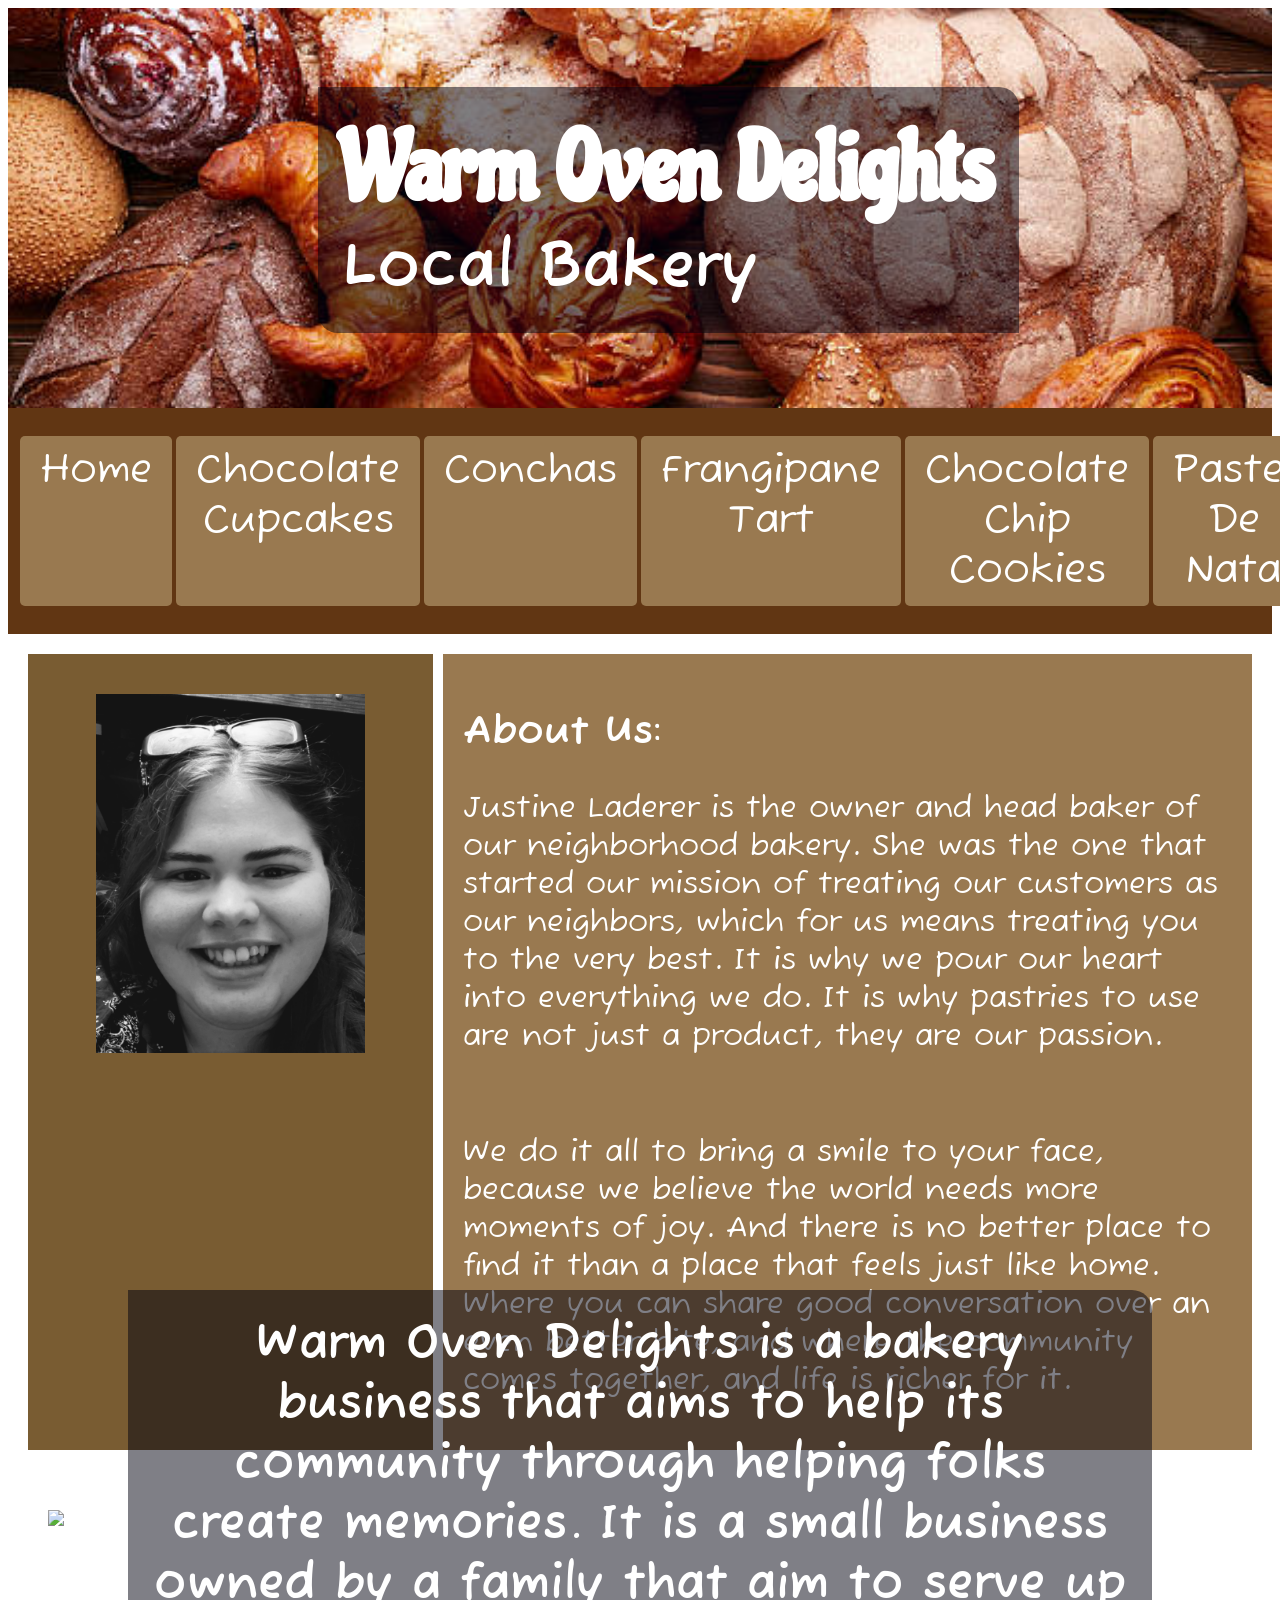
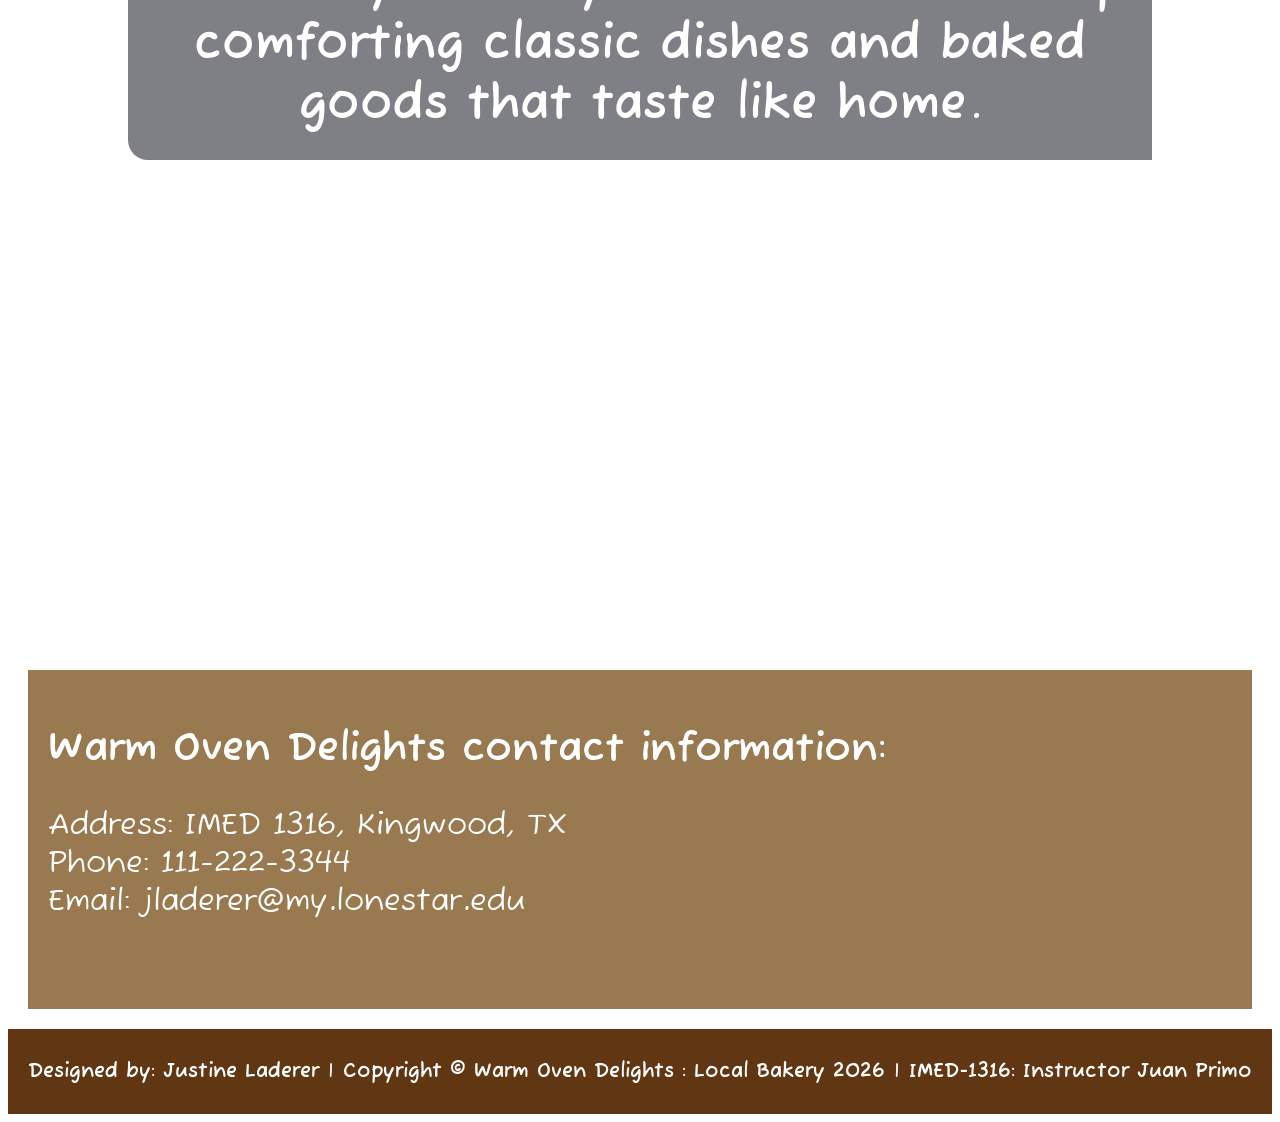
==== Assignment12_ExternalSite/about.html @ e3a451fb "Add files via upload" ====
<!DOCTYPE html>
<html lang="en">
<head>
    <!--Justine Laderer 7476185-->
    <meta charset="UTF-8">
    <meta name="viewport" content="width=device-width, initial-scale=1.0">
    <link rel="stylesheet" href="aboutstyle.css">
    <title>About Us</title>
</head>
<body>
    <header>
        <h1>Warm Oven Delights <span>Local Bakery</span></h1>
    </header>
    <nav>
        <ul>
            <li><a href="index.html">Home</a></li>
            <li><a href="cupcakes.html">Chocolate Cupcakes</a></li>
            <li><a href="conchas.html">Conchas</a></li>
            <li><a href="tart.html">Frangipane Tart</a></li>
            <li><a href="cookies.html">Chocolate Chip Cookies</a></li>
            <li><a href="pasteldenata.html">Pastel De Nata</a></li>
            <li><a href="danish.html">Danish</a></li>
            <li><a href="faq.html">FAQ</a></li>
            <li><a href="about.html">About Us</a></li>
        </ul>
    </nav>
<main>
    <section>
        <p><img src="Graphics/Justine.jpg" alt="Owner"></p>
    </section>
    <section>
        <h2>About Us:</h2>
        <p>
            Justine Laderer is the owner and head baker of our neighborhood bakery.
            She was the one that started our mission of treating our customers as our neighbors, which for us means treating you to the very best.
            It is why we pour our heart into everything we do.
            It is why pastries to use are not just a product, they are our passion.
        </p><br>
        <p>
            We do it all to bring a smile to your face, because we believe the world needs more moments of joy.
            And there is no better place to find it than a place that feels just like home.
            Where you can share good conversation over an even better bite, and where the community comes together, and life is richer for it.
        </p>
    </section>
    <section>
        <h2>
            Warm Oven Delights is a bakery business that aims to help its community through helping folks create memories.
            It is a small business owned by a family that aim to serve up comforting classic dishes and baked goods that taste like home.
        </h2>
        <p><img src="Graphics/Bakery2.png" alt="Bakery"></p>
    </section>
    <section>
        <h2>
            Warm Oven Delights contact information:
        </h2>
        <pre>
Address: IMED 1316, Kingwood, TX
Phone: 111-222-3344
Email: jladerer@my.lonestar.edu
        </pre>
    </section>
</main>
<footer>
        <p>Designed by: Justine Laderer | Copyright © Warm Oven Delights : Local Bakery 2026 | IMED-1316: Instructor Juan Primo</p>
    </footer>
</body>
</html>
---- Assignment12_ExternalSite/aboutstyle.css ----
/* Justine Laderer 7476185 */

@import url('https://fonts.googleapis.com/css2?family=Chicle&display=swap');
@import url('https://fonts.googleapis.com/css2?family=Fuzzy+Bubbles:wght@400;700&display=swap');

*{
    box-sizing: border-box;
}

header{
    background-image: url(Graphics/bakedgoods.jpg);
    padding: 15px;
    height: 400px;
    background-position: center;
    background-size: cover;
    position: relative;
}

header h1{
    color: #FFFFFF;
    font-family: 'Chicle', cursive;    
    font-size: 6rem;
    position: absolute;
    right: 20%;
    background: rgba(0, 0, 15, 0.5);
    padding: 25px;
    border-radius:0% 20px;
}

h1 span{
    font-family: "Fuzzy Bubbles", sans-serif;
    display: block;
    font-size: 4rem;
    color: #FFFFFF;
}

nav{
    background: #613613;
    padding: 10px;
}

nav ul{
    list-style-type: none;
    padding: 0;
    display: flex;
    justify-content: space-between;
}

nav ul li{
    margin: 2px;
}

nav ul li a{
    text-decoration: none;
    background: #997950;
    color: #FFFFFF;
    padding: 10px 20px;
    display: block;
    border-radius: 5px;
    font-size: 40px;
    font-family: "Fuzzy Bubbles", sans-serif;
    height: 100%;
    text-align: center;
}

nav ul li a:hover{
    background: #C5C6C7;
    color: #000000;
}

main{
    display: flex;
    flex-flow: row wrap;
    justify-content: space-around;
    padding: 20px;
}

main{
    display: grid;
    grid-template-columns: 4fr 8fr;
    grid-template-rows: auto;
    grid-template-areas: 
    "section1 section2"
    "section3 section3"
    "section4 section4";
    gap: 10px;
}

/* section 1 */
section:nth-of-type(1) {
    grid-area: section1;
    background-color: #795C32;
    padding: 10px;
}

section:nth-of-type(1) img {
    width: 70%;
    height: auto;
    margin: auto;
    display: block;
}

/* section 2 */
section:nth-of-type(2) {
    grid-area: section2;
    background-color: #997950;
    padding: 20px;
}

/* section 3 */
section:nth-of-type(3) {
    grid-area: section3;
    font-size: 30px;
    padding: 20px;
}

section:nth-of-type(3) img{
    width: 100%;
    height: 700px;
    margin: auto;
    display: block;
}

section:nth-of-type(3) h2{
    color: #FFFFFF;
    font-family: 'Fuzzy Bubbles', cursive;    
    font-size: 3rem;
    position: absolute;
    right: 10%;
    left: 10%;
    bottom: -100%;
    background: rgba(0, 0, 15, 0.5);
    padding: 25px;
    border-radius:0% 20px;
    text-align: center;
}

/* section 4 */
section:nth-of-type(4) {
    grid-area: section4;
    background-color: #997950;
    padding: 20px;
}

section h2 {
    font-size: 40px;
    font-family: "Fuzzy Bubbles", sans-serif;
    color: #FFFFFF;
}

section p {
    color: #FFFFFF;
    font-family: "Fuzzy Bubbles", sans-serif;
    font-size: 30px;
}

section pre {
    color: #FFFFFF;
    font-family: "Fuzzy Bubbles", sans-serif;
    font-size: 30px;
}

footer{
    background: #613613;
    color: #FFFFFF;
    font-family: "Fuzzy Bubbles", sans-serif;
    padding: 10px;
    font-weight: bold;
    font-size: 20px;
    text-align: center;
}

@media (max-width: 600px) {
header h1{
    font-size: 3rem;
    right: 10%;
    padding: 15px;
}
header h1 span{
    font-size: 2rem;
}
main {
    display: block;
  }
nav ul{
    display: block;
    width: 100%;
    box-sizing: border-box;
  }
section img{
    width: 75%;
    height: auto;
    margin: auto;
    display: block;
}
section:nth-of-type(1) img {
    width: 50%;
    height: auto;
    margin: auto;
    display: block;
}
section:nth-of-type(2) p {
    font-size: 20px;
}
section:nth-of-type(3) h2 {
    font-size: 30px;
    bottom: -220%;
}
section pre{
    font-size: 20px;
}
section:nth-of-type(4) h2{
    font-size: 30px;
}
}
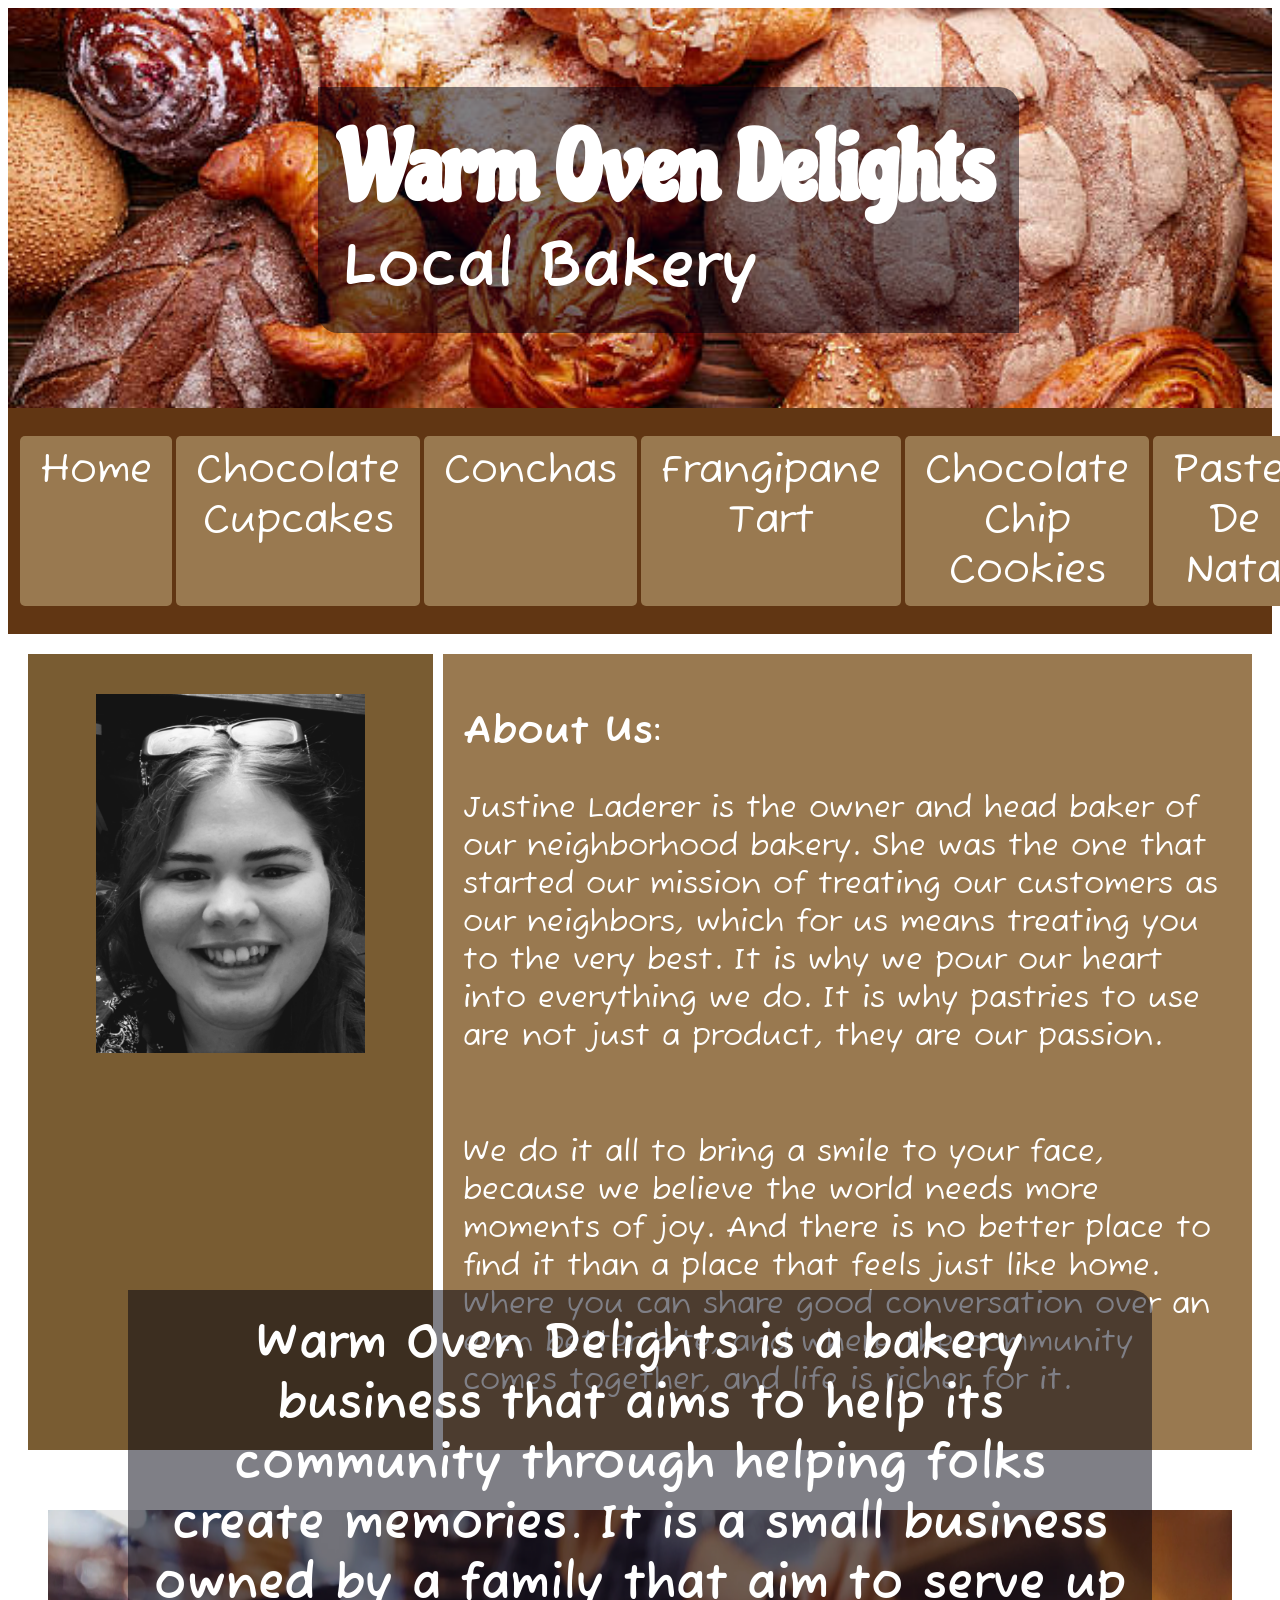
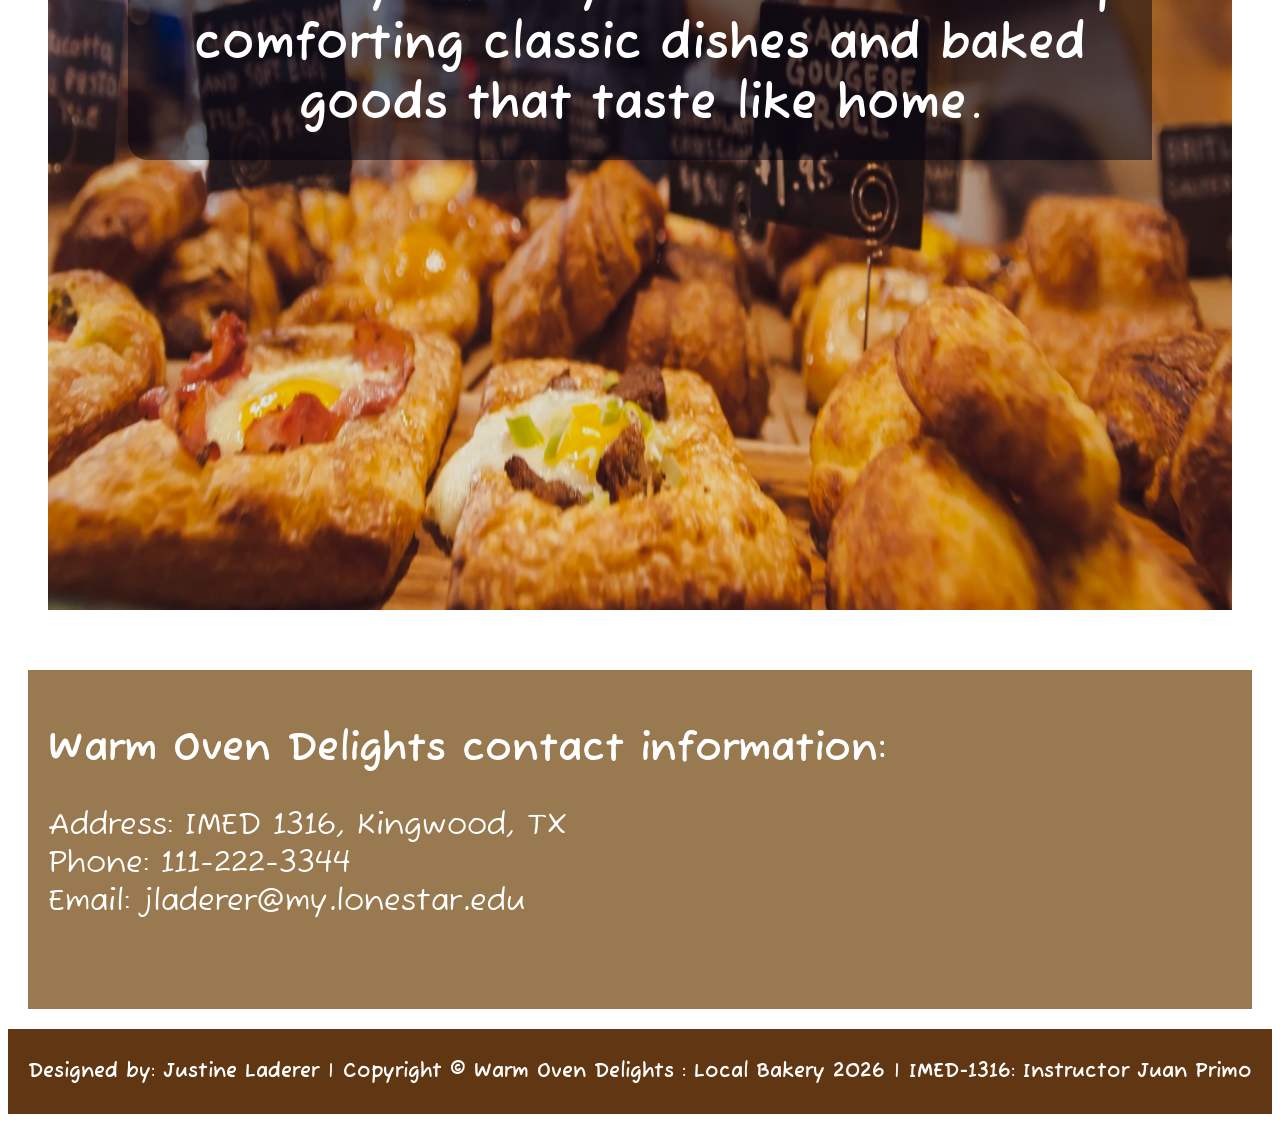
==== commit 8c3a3fe5: "Update about.html" ====
--- a/Assignment12_ExternalSite/about.html
+++ b/Assignment12_ExternalSite/about.html
@@ -47,7 +47,7 @@
             Warm Oven Delights is a bakery business that aims to help its community through helping folks create memories.
             It is a small business owned by a family that aim to serve up comforting classic dishes and baked goods that taste like home.
         </h2>
-        <p><img src="Graphics/Bakery2.png" alt="Bakery"></p>
+        <p><img src="Graphics/bakery2.png" alt="Bakery"></p>
     </section>
     <section>
         <h2>
@@ -64,4 +64,4 @@
         <p>Designed by: Justine Laderer | Copyright © Warm Oven Delights : Local Bakery 2026 | IMED-1316: Instructor Juan Primo</p>
     </footer>
 </body>
-</html>+</html>
